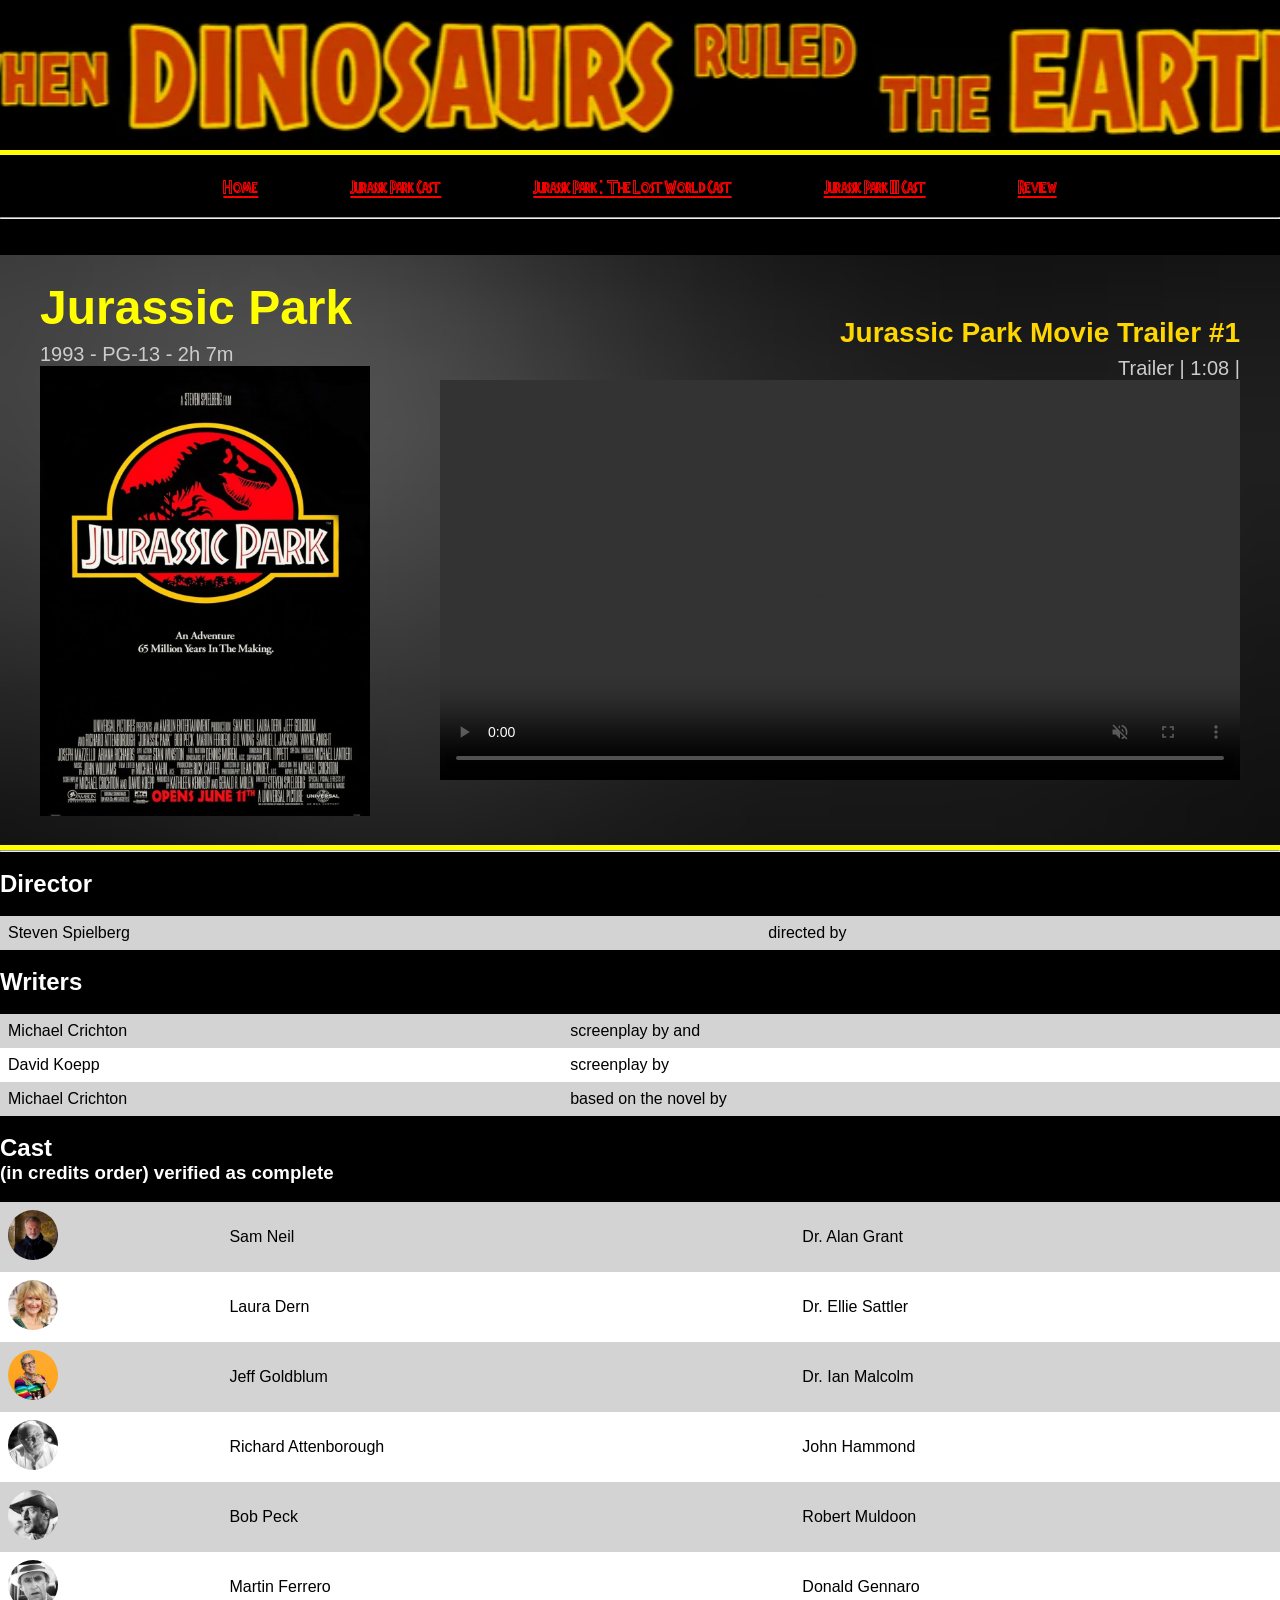
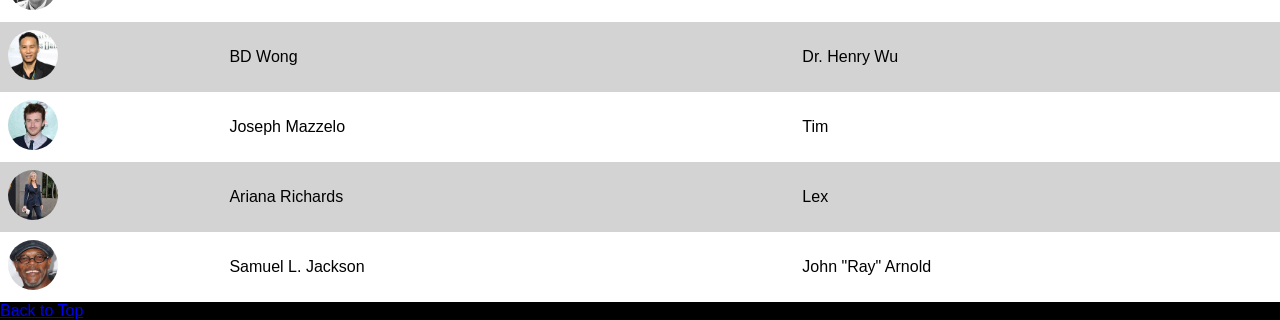
==== cast.html @ a0a38baa "Initial commit" ====
<!DOCTYPE html>
<html lang="en">
<head>
  <meta charset="UTF-8">
  <meta name="viewport" content="width=device-width, initial-scale=1.0">
  <title>Cast</title>
  <link rel="stylesheet" href="Week4/styles.css">
</head>

<body>
    <div id="container">
    <header id="header">
    <div class="banner-container">
      <img id="banner" src="/Week4/images/JPBanner1.webp" alt="When Dinosaurs Ruled the Earth">
    </div>

    <nav id="nav">
      <a href="Week4/index.html">Home</a>
      <a href="/cast.html">Jurassic Park Cast</a>
      <a href="/jp2cast.html">Jurassic Park: The Lost World Cast</a>
      <a href="/jp3cast.html">Jurassic Park III Cast</a>
      <a href="/jp1review.html">Review</a>
    </nav>
    <hr>
    <br>
    <br>
    <div class="movie-header">
      <div class="movie-left">
        <h1>Jurassic Park</h1>
        <p class="moviedetails">1993 - PG-13 - 2h 7m</p>
        <img id="posterA" src="Week4/images/JP1Poster.webp">
      </div>
      
      <div class="movie-right">
        <p class="imdb-rating">Jurassic Park Movie Trailer #1</p>
        <p class="moviedetails">Trailer | 1:08 | </p>
        
        <video id="jp-video" width="800" controls autoplay loop muted>
          <source src="Week4/videos/Jurassic Park (1993) Theatrical Trailer(1).mp4" type="video/mp4">
        </video>

      </div>
    </div>
    <hr>
    <div class="cast-box">
      <div class="actor">

        <br>

        <h2>Director</h2>
        <br>
        <table>
          <thead></thead>
          <tbody>
            <tr>
              <td>Steven Spielberg</td>
              <td>directed by</td>
            </tr>
          </tbody>
        </table>

        <br>

        <h2>Writers</h3>
        <br>
        <table>
          <thead></thead>
          <tbody>
            <tr>
              <td> Michael Crichton</td>
              <td>screenplay by and</td>
            </tr>
            <tr>
              <td>David Koepp</td>
              <td>screenplay by</td>
            </tr>
            <tr>
              <td>Michael Crichton</td>
              <td>based on the novel by</td>
            </tr>
          </tbody>
        </table>

        <br>

        <h2>Cast</h2>
        <h3>(in credits order) verified as complete</h3>
        <br>
        <table>
          <thead></thead>
          <tbody>
            <tr>
              <td><img class="castpic" src="Week4/images/castpics/sam.jpg"></td>
              <td>Sam Neil</td>
              <td>Dr. Alan Grant</td>
            </tr>
            <tr>
              <td><img class="castpic" src="Week4/images/castpics/laura.jpg"></td>
              <td>Laura Dern</td>
              <td>Dr. Ellie Sattler</td>
            </tr>
            <tr>
              <td><img class="castpic" src="Week4/images/castpics/jeff.jpg"></td>
              <td>Jeff Goldblum</td>
              <td>Dr. Ian Malcolm</td>
            </tr>
            <tr>
              <td><img class="castpic" src="Week4/images/castpics/rich.jpg"></td>
              <td>Richard Attenborough</td>
              <td>John Hammond</td>
            </tr>
            <tr>
              <td><img class="castpic" src="Week4/images/castpics/bob.jpg"></td>
              <td>Bob Peck</td>
              <td>Robert Muldoon</td>
            </tr>
            <tr>
              <td><img class="castpic" src="Week4/images/castpics/martin.jpg"></td>
              <td>Martin Ferrero</td>
              <td>Donald Gennaro</td>
            </tr>
            <tr>
              <td><img class="castpic" src="Week4/images/castpics/wong.jpg"></td>
              <td>BD Wong</td>
              <td>Dr. Henry Wu</td>
            </tr>
            <tr>
              <td><img class="castpic" src="Week4/images/castpics/ted.jpg"></td>
              <td>Joseph Mazzelo</td>
              <td>Tim</td>
            </tr>
            <tr>
              <td><img class="castpic" src="Week4/images/castpics/lex.jpg"></td>
              <td>Ariana Richards</td>
              <td>Lex</td>
            </tr>
            <tr>
              <td><img class="castpic" src="Week4/images/castpics/samj.jpg"></td>
              <td>Samuel L. Jackson</td>
              <td>John "Ray" Arnold</td>
            </tr>

          </tbody>
        </table>
        

      </div>
      <a href="#header">Back to Top</a>
    </div>
    </div>
  
</body>
</html>
---- Week4/styles.css ----
@font-face {
    font-family: 'Jurassic';
    src: url('fonts/JurassicPark-BL48.ttf') format('truetype');
}

* {
    margin: 0;
    padding: 0;
    box-sizing: border-box;
}

body {
    background-color: black;
    color: white;
    font-family: Arial, sans-serif;
}

#header {
  padding-top: 20px;
    position: sticky;
    z-index: 1000;
    width: 100%;
    background: #000;
    box-shadow: 0 4px 20px rgba(255, 215, 0, 0.6);
}

.banner-container {
    width: 100%;
    height: 130px; 
}

#banner {
    width: 100%;
    height: 120px;;
    object-fit: cover; 
}

#nav {
    background: #000;
    padding: 15px 0;
    text-align: center;
    font-family: 'Jurassic', sans-serif;
    font-size: 26px;
    border-top: 5px solid yellow;
}

#nav a {
    color: red;
    margin: 0 25px;
    padding: 10px 20px;
    transition: all 0.3s ease;
}

#nav a:hover {
    color: yellow;
    background-color: rgb(44, 1, 1);
    text-shadow: 0 0 8px yellow;
}

#posters {
    display: flex;
    justify-content: center;
    gap: 20px;
    padding: 40px 20px;
    flex-wrap: wrap;
}

#posters img {
    height: 600px;
    border: 5px solid yellow;
}

#posters img:hover {
    transform: scale(1.03);
    transition: transform 0.3s ease;
}

.dino-content {
    display: flex;
    gap: 30px;
    align-items: flex-start;
    flex-wrap: wrap;
    margin-bottom: 20px;
}

.gifs {
    border: 5px solid yellow;
    max-width: 380px;
    height: auto;
    flex-shrink: 0;
}

.dino-facts {
    flex: 1;
    min-width: 250px;
}

.dino-facts ul {
    margin: 0;
    padding-left: 20px;
}

.dino-facts li {
    margin: 10px 0;
    font-size: 17px;
}

.dino p {
    line-height: 1.6;
    margin-bottom: 15px;
}
.gifs:hover {
    transform: scale(1.03);
    transition: transform 0.3s ease;
}

.dinosaurs {
  padding-left: 50px;
}

#h3 {
  padding-left: 50px;
  color: red;
  text-decoration: underline;
}

.dino {
  background-image: url('images/fernborder.jpg');
  background-size: cover;
  padding: 25px;
  margin-bottom: 40px;
}

#brack1 {
  padding-left: 50px;
  padding-bottom:20px;
  background-color: rgb(17, 17, 17);
}

#posterA {
  height: 450px;
  border-color: 20px solid white;

}

.movie-header {
  display: flex;
  justify-content: space-between;
  align-items: center;
  padding: 25px 40px;
  border-bottom: 5px solid yellow;

  background-image: url(images/moviereviewbackground.avif);
  background-size: cover;
  background-position: center;
  background-repeat: no-repeat;
}

.movie-left h1 {
    color: yellow;
    font-size: 48px;
    margin: 0;
}

.moviedetails {
    color: #ccc;
    font-size: 20px;
    margin: 8px 0 0 0;
}

.movie-right {
    text-align: right;
}

.imdb-rating {
    color: #ffd700;
    font-size: 28px;
    margin: 0;
    font-weight: bold;
}

 table {
  border-collapse: collapse;
  width: 100%;
 }

 th, td {
  padding: 8px;
  text-align: left;
  color: black;
 }

 tr:nth-child(even) {
  background-color: white;
 }
 tr:nth-child(odd) {
  background-color: lightgray;
 }

.castpic {
height: 50px;
width: 50px;
border-radius: 50%;
}



#review-container {
  padding: 40px 60px;
}

.review-title {
  color: yellow;
  font-size: 50px;
  margin-bottom: 20px;
  font-family: 'Jurassic', sans-serif;
  text-align: center;
}

.review-subtitle {
  color: yellow;
  font-size: 30px;
  margin-bottom: 20px;
  text-align: center;
}

.review-box {
  background-image: url('images/moviereviewbackground.avif');
  background-size: cover;
  padding: 25px;
  margin-bottom: 30px;
  border: 3px solid yellow;
}

.review-box p {
  margin-bottom: 15px;
}

.rating-box {
  background-image: url('images/moviereviewbackground.avif');
  background-size: cover;
  border: 3px solid yellow;
  padding: 20px;
  margin-bottom: 30px;
}

.rating-box h2 {
  color: yellow;
  margin-bottom: 10px;
}

.rating-box p {
  font-size: 18px;
  margin: 5px 0;
}

.favorite-scene {
  background-image: url('images/moviereviewbackground.avif');
  background-size: cover;
  padding: 25px;
  border: 3px solid yellow;
  margin-bottom: 33px;
}

.info {
  background-image: url('images/moviereviewbackground.avif');
  background-size: cover;
  border: 3px solid yellow;
  padding: 20px;
  margin-bottom: 30px;
}
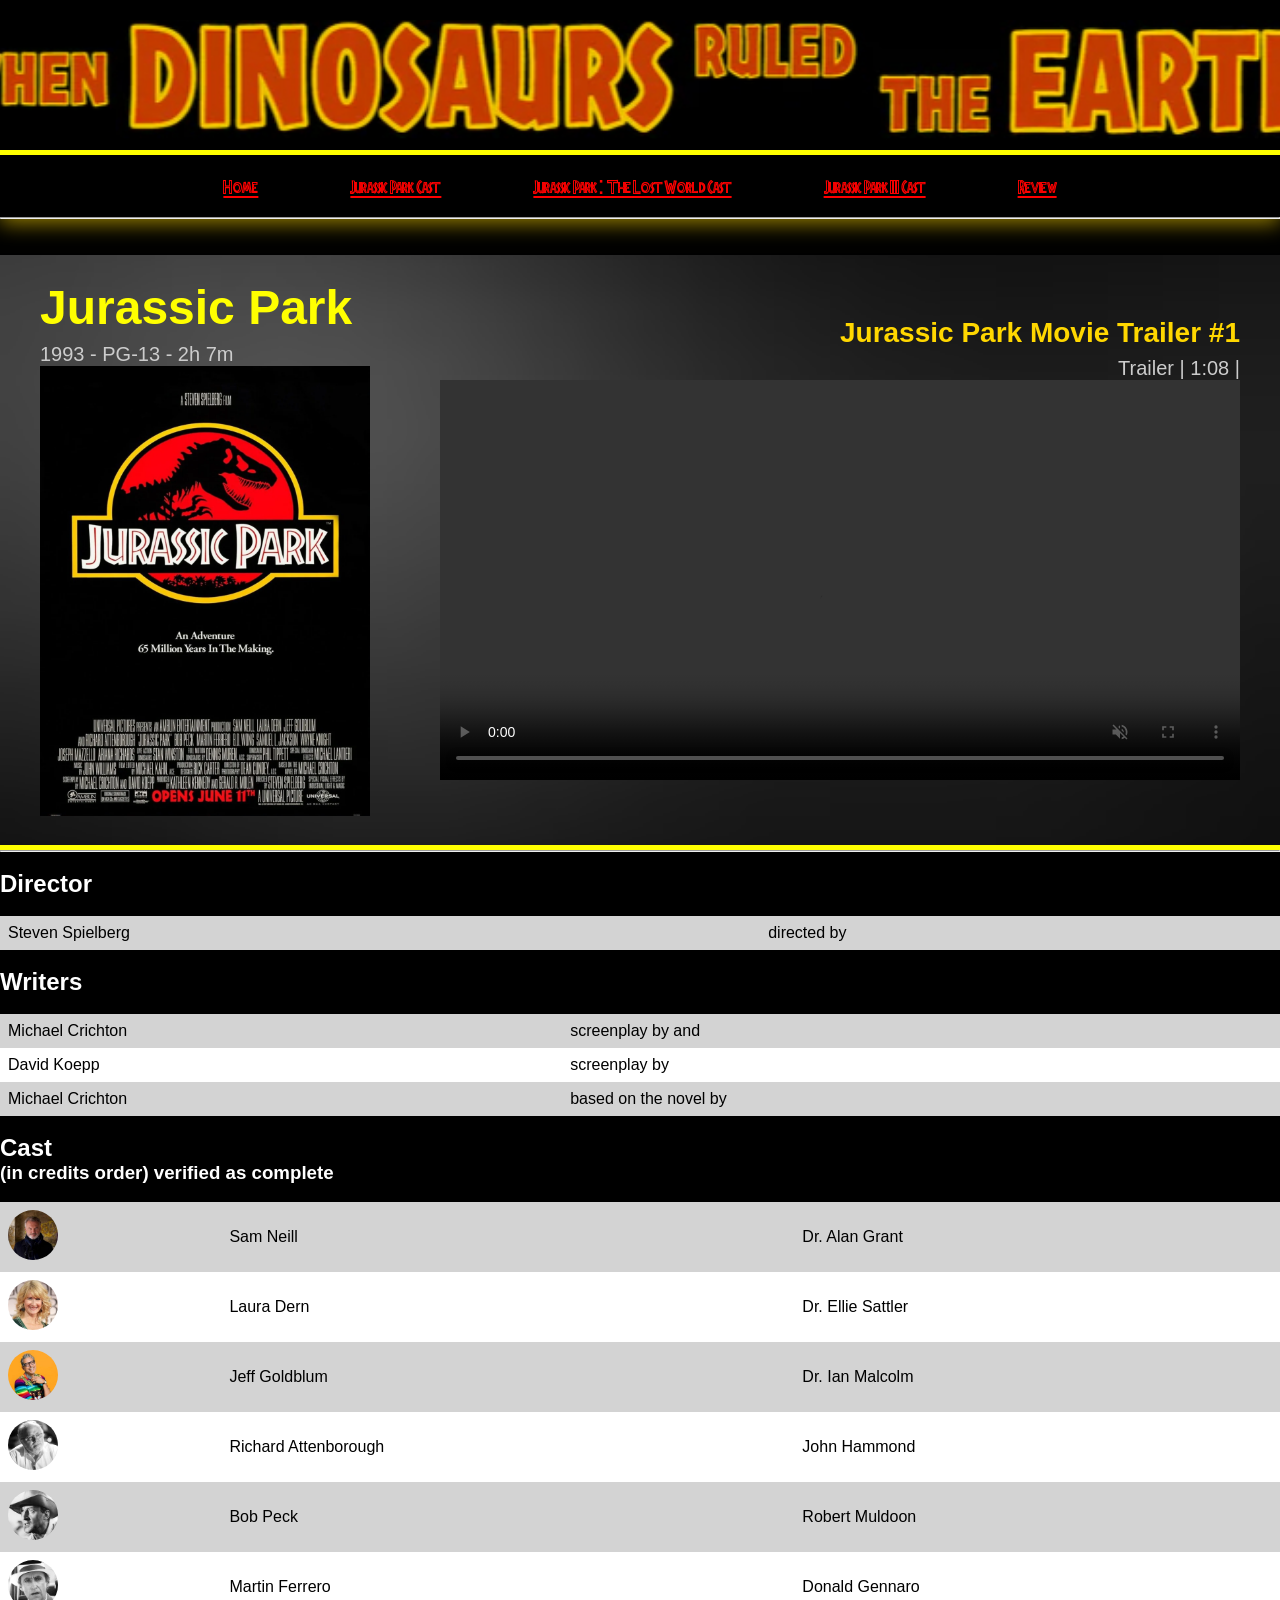
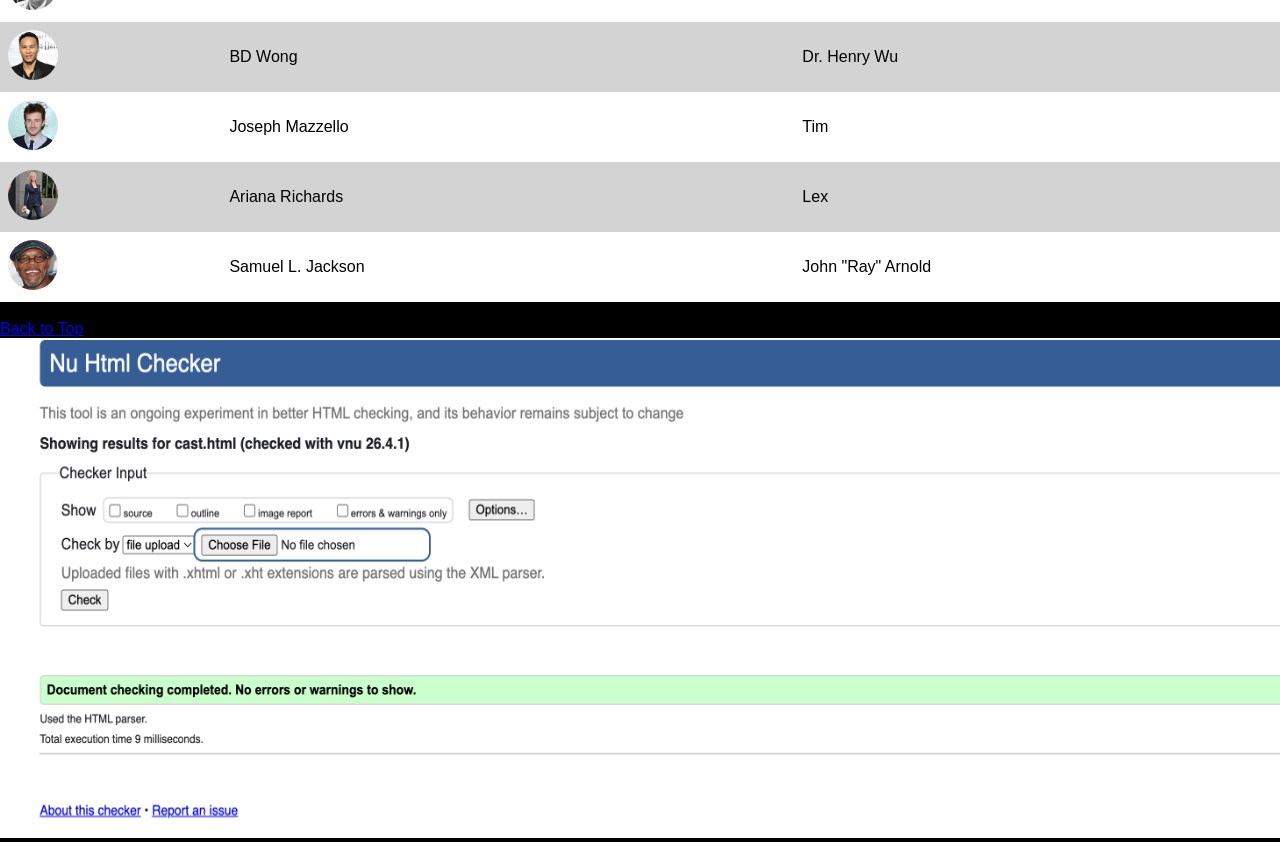
==== commit fa5c28a2: "new changes" ====
--- a/cast.html
+++ b/cast.html
@@ -8,146 +8,153 @@
 </head>
 
 <body>
-    <div id="container">
-    <header id="header">
-    <div class="banner-container">
-      <img id="banner" src="/Week4/images/JPBanner1.webp" alt="When Dinosaurs Ruled the Earth">
-    </div>
+<div id="container">
 
-    <nav id="nav">
-      <a href="Week4/index.html">Home</a>
-      <a href="/cast.html">Jurassic Park Cast</a>
-      <a href="/jp2cast.html">Jurassic Park: The Lost World Cast</a>
-      <a href="/jp3cast.html">Jurassic Park III Cast</a>
-      <a href="/jp1review.html">Review</a>
-    </nav>
-    <hr>
+<header id="header">
+  <div class="banner-container">
+    <img id="banner" src="Week4/images/JPBanner1.webp" alt="When Dinosaurs Ruled the Earth">
+  </div>
+
+  <nav id="nav">
+    <a href="Week4/index.html">Home</a>
+    <a href="cast.html">Jurassic Park Cast</a>
+    <a href="jp2cast.html">Jurassic Park: The Lost World Cast</a>
+    <a href="jp3cast.html">Jurassic Park III Cast</a>
+    <a href="jp1review.html">Review</a>
+  </nav>
+
+  <hr>
+</header>
+
+<br>
+<br>
+
+<div class="movie-header">
+  <div class="movie-left">
+    <h1>Jurassic Park</h1>
+    <p class="moviedetails">1993 - PG-13 - 2h 7m</p>
+    <img id="posterA" src="Week4/images/JP1Poster.webp" alt="poster">
+  </div>
+  
+  <div class="movie-right">
+    <p class="imdb-rating">Jurassic Park Movie Trailer #1</p>
+    <p class="moviedetails">Trailer | 1:08 | </p>
+    
+    <video id="jp-video" width="800" controls autoplay loop muted>
+      <source src="Week4/videos/JP1trailer.mp4" type="video/mp4">
+    </video>
+  </div>
+</div>
+
+<hr>
+
+<div class="cast-box">
+  <div class="actor">
+
     <br>
+
+    <h2>Director</h2>
     <br>
-    <div class="movie-header">
-      <div class="movie-left">
-        <h1>Jurassic Park</h1>
-        <p class="moviedetails">1993 - PG-13 - 2h 7m</p>
-        <img id="posterA" src="Week4/images/JP1Poster.webp">
-      </div>
-      
-      <div class="movie-right">
-        <p class="imdb-rating">Jurassic Park Movie Trailer #1</p>
-        <p class="moviedetails">Trailer | 1:08 | </p>
-        
-        <video id="jp-video" width="800" controls autoplay loop muted>
-          <source src="Week4/videos/Jurassic Park (1993) Theatrical Trailer(1).mp4" type="video/mp4">
-        </video>
+    <table>
+      <tbody>
+        <tr>
+          <td>Steven Spielberg</td>
+          <td>directed by</td>
+        </tr>
+      </tbody>
+    </table>
 
-      </div>
-    </div>
-    <hr>
-    <div class="cast-box">
-      <div class="actor">
+    <br>
 
-        <br>
+    <h2>Writers</h2>
+    <br>
+    <table>
+      <tbody>
+        <tr>
+          <td>Michael Crichton</td>
+          <td>screenplay by and</td>
+        </tr>
+        <tr>
+          <td>David Koepp</td>
+          <td>screenplay by</td>
+        </tr>
+        <tr>
+          <td>Michael Crichton</td>
+          <td>based on the novel by</td>
+        </tr>
+      </tbody>
+    </table>
 
-        <h2>Director</h2>
-        <br>
-        <table>
-          <thead></thead>
-          <tbody>
-            <tr>
-              <td>Steven Spielberg</td>
-              <td>directed by</td>
-            </tr>
-          </tbody>
-        </table>
+    <br>
 
-        <br>
+    <h2>Cast</h2>
+    <h3>(in credits order) verified as complete</h3>
+    <br>
 
-        <h2>Writers</h3>
-        <br>
-        <table>
-          <thead></thead>
-          <tbody>
-            <tr>
-              <td> Michael Crichton</td>
-              <td>screenplay by and</td>
-            </tr>
-            <tr>
-              <td>David Koepp</td>
-              <td>screenplay by</td>
-            </tr>
-            <tr>
-              <td>Michael Crichton</td>
-              <td>based on the novel by</td>
-            </tr>
-          </tbody>
-        </table>
+    <table>
+      <tbody>
+        <tr>
+          <td><img class="castpic" src="Week4/images/castpics/sam.jpg" alt="grant"></td>
+          <td>Sam Neill</td>
+          <td>Dr. Alan Grant</td>
+        </tr>
+        <tr>
+          <td><img class="castpic" src="Week4/images/castpics/laura.jpg" alt="ellie"></td>
+          <td>Laura Dern</td>
+          <td>Dr. Ellie Sattler</td>
+        </tr>
+        <tr>
+          <td><img class="castpic" src="Week4/images/castpics/jeff.jpg" alt="ian"></td>
+          <td>Jeff Goldblum</td>
+          <td>Dr. Ian Malcolm</td>
+        </tr>
+        <tr>
+          <td><img class="castpic" src="Week4/images/castpics/rich.jpg" alt="hammond"></td>
+          <td>Richard Attenborough</td>
+          <td>John Hammond</td>
+        </tr>
+        <tr>
+          <td><img class="castpic" src="Week4/images/castpics/bob.jpg" alt="muldoon"></td>
+          <td>Bob Peck</td>
+          <td>Robert Muldoon</td>
+        </tr>
+        <tr>
+          <td><img class="castpic" src="Week4/images/castpics/martin.jpg" alt="gennaro"></td>
+          <td>Martin Ferrero</td>
+          <td>Donald Gennaro</td>
+        </tr>
+        <tr>
+          <td><img class="castpic" src="Week4/images/castpics/wong.jpg" alt="wu"></td>
+          <td>BD Wong</td>
+          <td>Dr. Henry Wu</td>
+        </tr>
+        <tr>
+          <td><img class="castpic" src="Week4/images/castpics/ted.jpg" alt="tim"></td>
+          <td>Joseph Mazzello</td>
+          <td>Tim</td>
+        </tr>
+        <tr>
+          <td><img class="castpic" src="Week4/images/castpics/lex.jpg" alt="lex"></td>
+          <td>Ariana Richards</td>
+          <td>Lex</td>
+        </tr>
+        <tr>
+          <td><img class="castpic" src="Week4/images/castpics/samj.jpg" alt="jackson"></td>
+          <td>Samuel L. Jackson</td>
+          <td>John "Ray" Arnold</td>
+        </tr>
+      </tbody>
+    </table>
 
-        <br>
+    <br>
 
-        <h2>Cast</h2>
-        <h3>(in credits order) verified as complete</h3>
-        <br>
-        <table>
-          <thead></thead>
-          <tbody>
-            <tr>
-              <td><img class="castpic" src="Week4/images/castpics/sam.jpg"></td>
-              <td>Sam Neil</td>
-              <td>Dr. Alan Grant</td>
-            </tr>
-            <tr>
-              <td><img class="castpic" src="Week4/images/castpics/laura.jpg"></td>
-              <td>Laura Dern</td>
-              <td>Dr. Ellie Sattler</td>
-            </tr>
-            <tr>
-              <td><img class="castpic" src="Week4/images/castpics/jeff.jpg"></td>
-              <td>Jeff Goldblum</td>
-              <td>Dr. Ian Malcolm</td>
-            </tr>
-            <tr>
-              <td><img class="castpic" src="Week4/images/castpics/rich.jpg"></td>
-              <td>Richard Attenborough</td>
-              <td>John Hammond</td>
-            </tr>
-            <tr>
-              <td><img class="castpic" src="Week4/images/castpics/bob.jpg"></td>
-              <td>Bob Peck</td>
-              <td>Robert Muldoon</td>
-            </tr>
-            <tr>
-              <td><img class="castpic" src="Week4/images/castpics/martin.jpg"></td>
-              <td>Martin Ferrero</td>
-              <td>Donald Gennaro</td>
-            </tr>
-            <tr>
-              <td><img class="castpic" src="Week4/images/castpics/wong.jpg"></td>
-              <td>BD Wong</td>
-              <td>Dr. Henry Wu</td>
-            </tr>
-            <tr>
-              <td><img class="castpic" src="Week4/images/castpics/ted.jpg"></td>
-              <td>Joseph Mazzelo</td>
-              <td>Tim</td>
-            </tr>
-            <tr>
-              <td><img class="castpic" src="Week4/images/castpics/lex.jpg"></td>
-              <td>Ariana Richards</td>
-              <td>Lex</td>
-            </tr>
-            <tr>
-              <td><img class="castpic" src="Week4/images/castpics/samj.jpg"></td>
-              <td>Samuel L. Jackson</td>
-              <td>John "Ray" Arnold</td>
-            </tr>
+    <a href="#header">Back to Top</a>
+    <br>
+    <img class="valid" src="Week4/images/validation images/jp1-cast.png">
 
-          </tbody>
-        </table>
-        
+  </div>
+</div>
 
-      </div>
-      <a href="#header">Back to Top</a>
-    </div>
-    </div>
-  
+</div>
 </body>
 </html>
--- a/Week4/styles.css
+++ b/Week4/styles.css
@@ -206,7 +206,7 @@
 
 
 
-#review-container {
+.review-container {
   padding: 40px 60px;
 }
 
@@ -270,3 +270,8 @@
   padding: 20px;
   margin-bottom: 30px;
 }
+
+.valid {
+  height:500px;
+  width: 1300px;
+}
